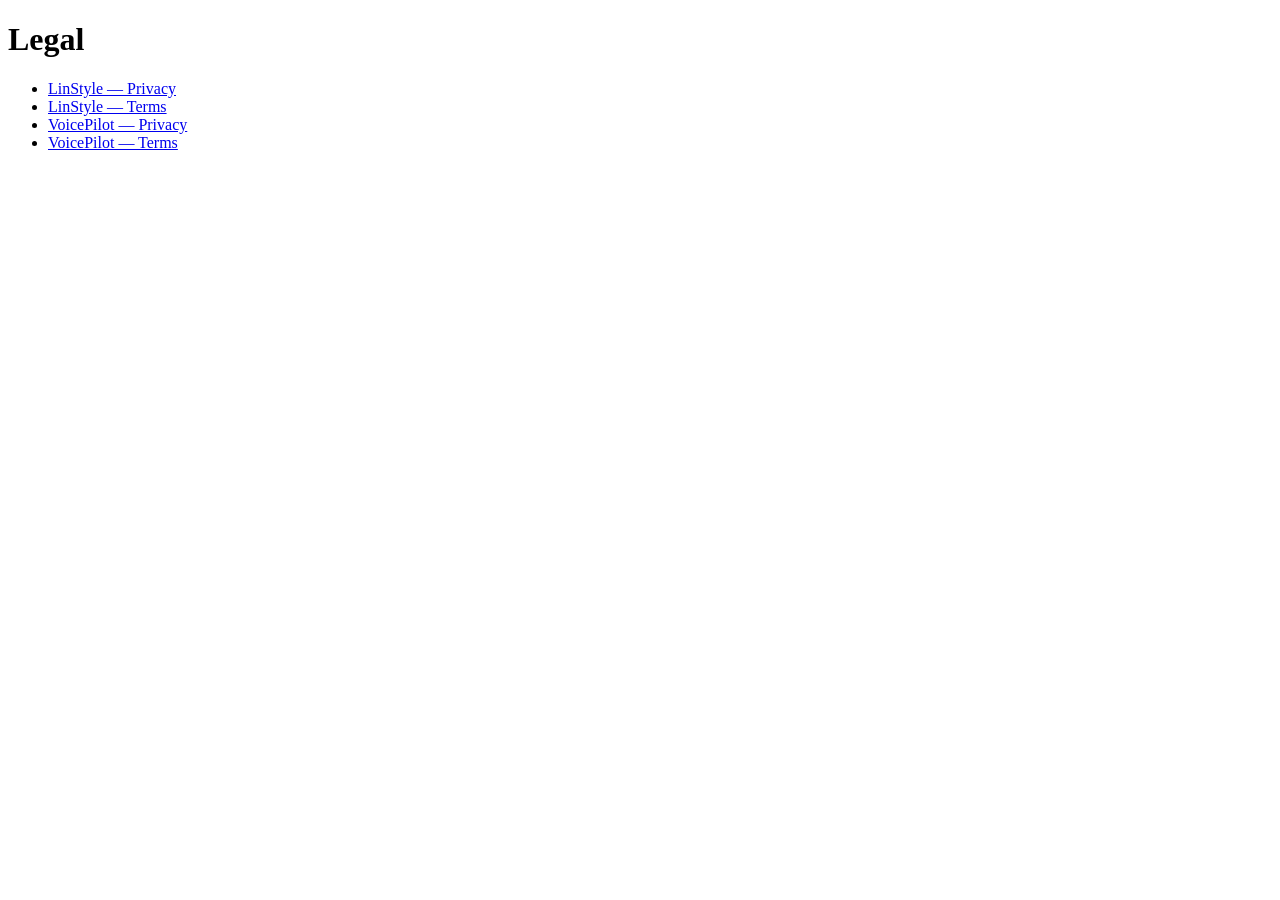
==== index.html @ e37db689 "Legal pages for LinStyle and VoicePilot Co-authored-by: Cursor <cursoragent@cursor.com>" ====
<!doctype html>
<html lang="en">
<head>
  <meta charset="utf-8" />
  <meta name="viewport" content="width=device-width, initial-scale=1" />
  <title>Legal</title>
</head>
<body>
  <h1>Legal</h1>
  <ul>
    <li><a href="linstyle/privacy.html">LinStyle — Privacy</a></li>
    <li><a href="linstyle/terms.html">LinStyle — Terms</a></li>
    <li><a href="voicepilot/privacy.html">VoicePilot — Privacy</a></li>
    <li><a href="voicepilot/terms.html">VoicePilot — Terms</a></li>
  </ul>
</body>
</html>
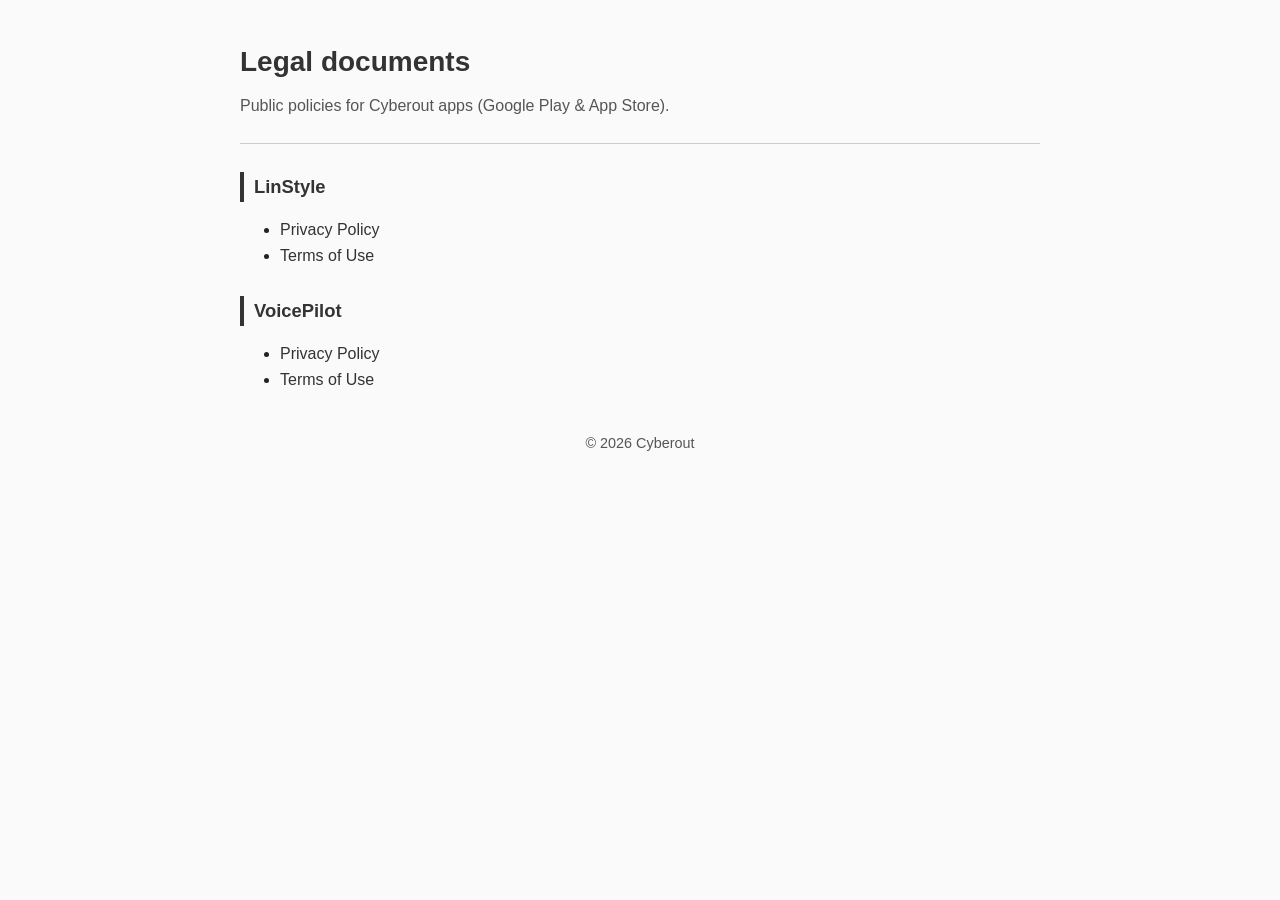
==== commit 7146e818: "Rewrite legal pages in IronUp-style layout with full sections Co-authored-by: Cursor <cursoragent@cu" ====
--- a/index.html
+++ b/index.html
@@ -1,17 +1,26 @@
-<!doctype html>
+<!DOCTYPE html>
 <html lang="en">
 <head>
   <meta charset="utf-8" />
   <meta name="viewport" content="width=device-width, initial-scale=1" />
-  <title>Legal</title>
+  <title>Legal — Cyberout</title>
+  <link rel="stylesheet" href="site/legal.css" />
+  <style>:root { --accent: #333; } h1 { text-align: left; }</style>
 </head>
 <body>
-  <h1>Legal</h1>
+  <h1>Legal documents</h1>
+  <p class="subtitle" style="text-align:left">Public policies for Cyberout apps (Google Play &amp; App Store).</p>
+  <hr />
+  <h2>LinStyle</h2>
   <ul>
-    <li><a href="linstyle/privacy.html">LinStyle — Privacy</a></li>
-    <li><a href="linstyle/terms.html">LinStyle — Terms</a></li>
-    <li><a href="voicepilot/privacy.html">VoicePilot — Privacy</a></li>
-    <li><a href="voicepilot/terms.html">VoicePilot — Terms</a></li>
+    <li><a href="site/linstyle/privacy.html">Privacy Policy</a></li>
+    <li><a href="site/linstyle/terms.html">Terms of Use</a></li>
   </ul>
+  <h2>VoicePilot</h2>
+  <ul>
+    <li><a href="site/voicepilot/privacy.html">Privacy Policy</a></li>
+    <li><a href="site/voicepilot/terms.html">Terms of Use</a></li>
+  </ul>
+  <footer>© 2026 Cyberout</footer>
 </body>
 </html>
--- a/site/legal.css
+++ b/site/legal.css
@@ -0,0 +1,70 @@
+/* Shared legal page layout (IronUp-style) */
+body {
+  font-family: "Segoe UI", Roboto, Arial, sans-serif;
+  max-width: 800px;
+  margin: 40px auto;
+  line-height: 1.6;
+  color: #222;
+  padding: 0 15px 48px;
+  background-color: #fafafa;
+}
+h1, h2 {
+  color: #333;
+}
+h1 {
+  text-align: center;
+  margin-bottom: 8px;
+  font-size: 1.75rem;
+}
+.subtitle {
+  text-align: center;
+  color: #555;
+  margin: 0 0 8px;
+}
+.updated {
+  text-align: center;
+  color: #777;
+  font-size: 0.95rem;
+  margin-bottom: 24px;
+}
+h2 {
+  border-left: 4px solid var(--accent, #6c63ff);
+  padding-left: 10px;
+  margin-top: 28px;
+  font-size: 1.15rem;
+}
+hr {
+  border: none;
+  border-top: 1px solid #ccc;
+  margin: 25px 0;
+}
+a {
+  color: var(--accent, #6c63ff);
+  text-decoration: none;
+}
+a:hover {
+  text-decoration: underline;
+}
+ul {
+  margin-top: 10px;
+}
+code {
+  background-color: #f4f4f4;
+  padding: 2px 6px;
+  border-radius: 3px;
+  font-family: "Courier New", monospace;
+  font-size: 0.9em;
+}
+footer {
+  text-align: center;
+  margin-top: 40px;
+  font-size: 0.9em;
+  color: #555;
+}
+.note {
+  background: #f0f0f8;
+  border-left: 3px solid var(--accent, #6c63ff);
+  padding: 10px 14px;
+  margin: 16px 0;
+  font-size: 0.95rem;
+}
